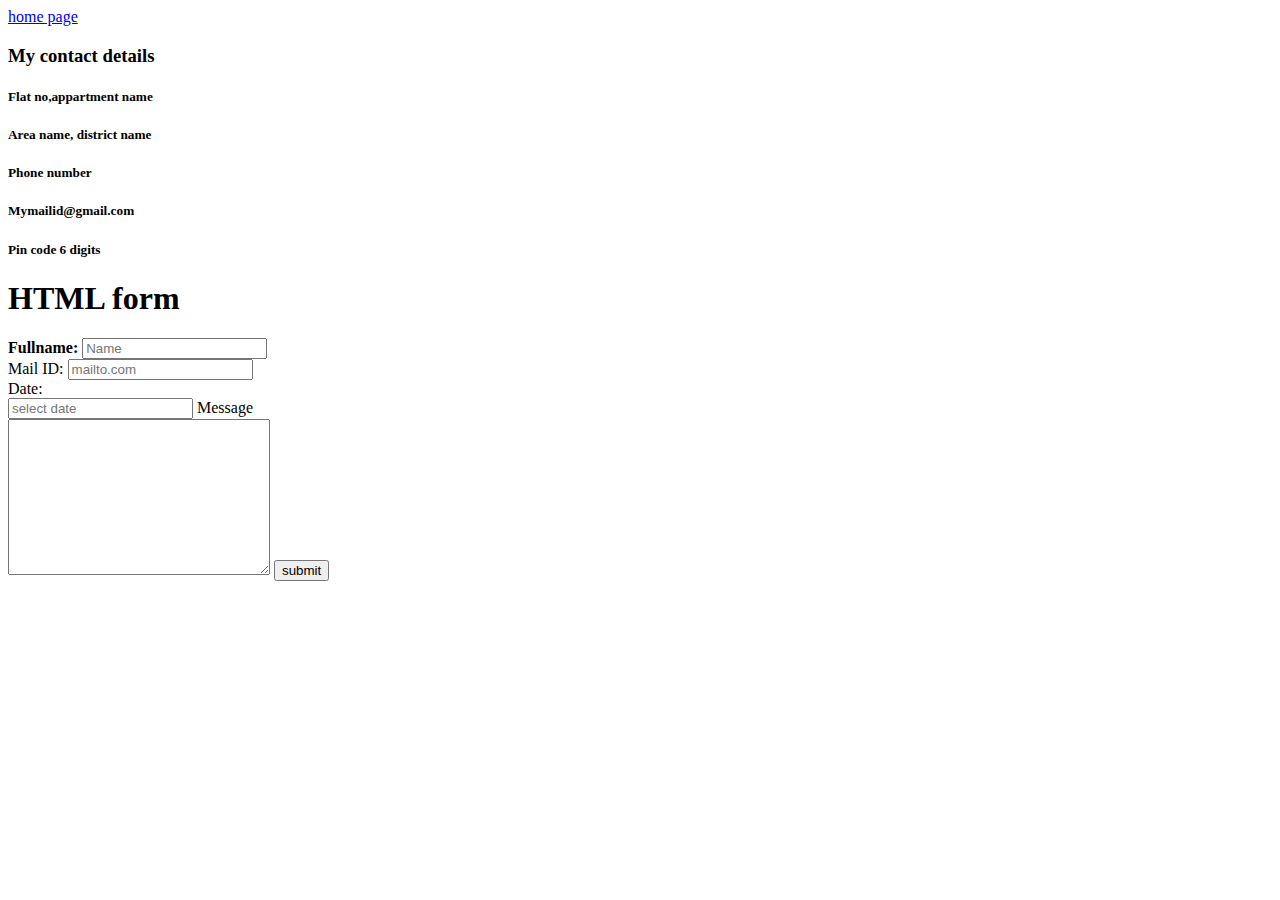
==== contact-me.html @ 114b53ef "add initial CV website file" ====
<!DOCTYPE html>
<html lang="en">
<head>
    <meta charset="UTF-8">
      <title>address</title>
</head>
<body>
    <a href="web.html">home page</a>
    <h3>My contact details</h3>
    <h5>Flat no,appartment name</h5>
    <h5>Area name, district name</h5>
    <h5>Phone number</h5>
    <h5>Mymailid@gmail.com</h5>
    <h5>Pin code 6 digits</h5>
    <h1>HTML form</h1>
    <form action="mailto:tamil@gmail.com" method="post">
<label for="Full Name"><b>Fullname:</b></label>
<input type="text" placeholder="Name" name="fname"/><br>
<label for="Mail ID"> Mail ID:</label>
<input type="text" placeholder="mailto.com" name="mail Id"><br>
<label for="Date"> Date:</label><br>
<input type="text"Placeholder="select date" Name="Date">
<label>Message </label><br>
<textarea name="message" id="message" cols="30" rows="10"></textarea>
<button>submit</button>

    </form>
    
</body>
</html>
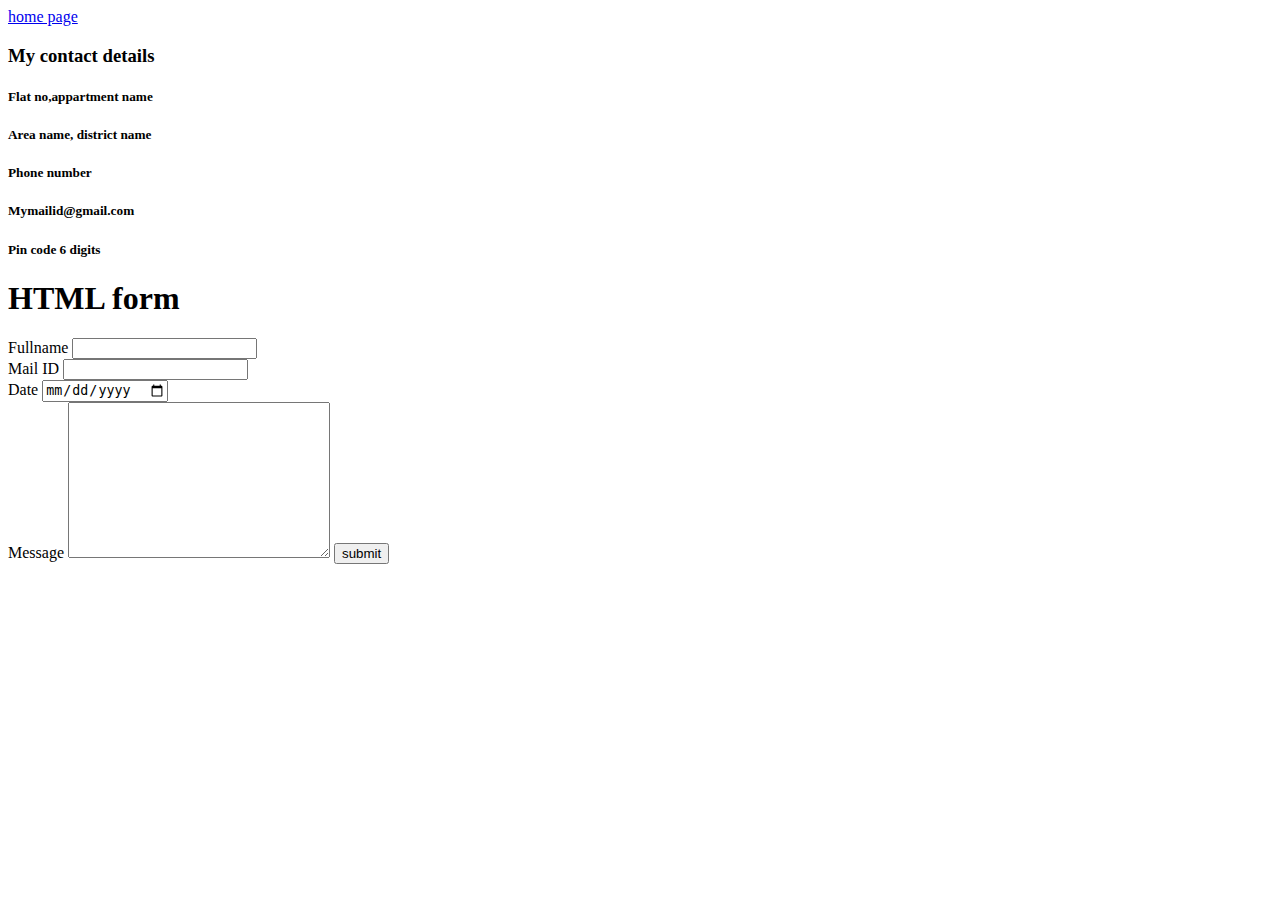
==== commit fb251733: "Add files via upload" ====
--- a/contact-me.html
+++ b/contact-me.html
@@ -1,4 +1,3 @@
-<!DOCTYPE html>
 <html lang="en">
 <head>
     <meta charset="UTF-8">
@@ -13,18 +12,16 @@
     <h5>Mymailid@gmail.com</h5>
     <h5>Pin code 6 digits</h5>
     <h1>HTML form</h1>
-    <form action="mailto:tamil@gmail.com" method="post">
-<label for="Full Name"><b>Fullname:</b></label>
-<input type="text" placeholder="Name" name="fname"/><br>
-<label for="Mail ID"> Mail ID:</label>
-<input type="text" placeholder="mailto.com" name="mail Id"><br>
-<label for="Date"> Date:</label><br>
-<input type="text"Placeholder="select date" Name="Date">
-<label>Message </label><br>
+    <form>
+<label>Fullname</label>
+<input type="text"><br>
+<label> Mail ID</label>
+<input type="text"><br>
+<label> Date</label>
+<input type="date"><br>
+<label>Message </label>
 <textarea name="message" id="message" cols="30" rows="10"></textarea>
 <button>submit</button>
-
-    </form>
-    
+    </form>    
 </body>
 </html>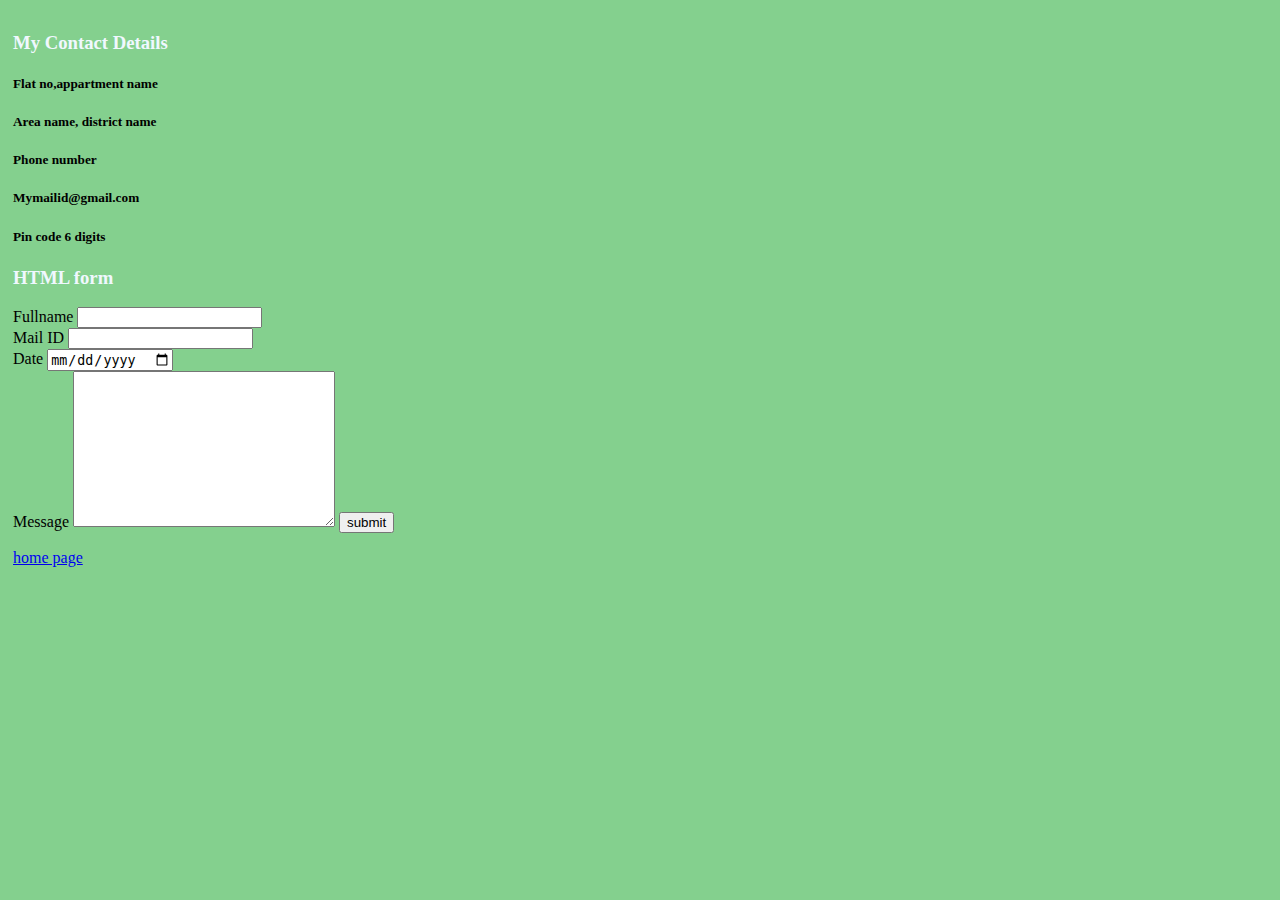
==== commit 1b613244: "Add files via upload" ====
--- a/contact-me.html
+++ b/contact-me.html
@@ -2,16 +2,16 @@
 <head>
     <meta charset="UTF-8">
       <title>address</title>
+      <link rel="stylesheet" href="css/style.css">
 </head>
 <body>
-    <a href="web.html">home page</a>
-    <h3>My contact details</h3>
+    <h3>My Contact Details</h3>
     <h5>Flat no,appartment name</h5>
     <h5>Area name, district name</h5>
     <h5>Phone number</h5>
     <h5>Mymailid@gmail.com</h5>
     <h5>Pin code 6 digits</h5>
-    <h1>HTML form</h1>
+    <h3>HTML form</h3>
     <form>
 <label>Fullname</label>
 <input type="text"><br>
@@ -22,6 +22,7 @@
 <label>Message </label>
 <textarea name="message" id="message" cols="30" rows="10"></textarea>
 <button>submit</button>
-    </form>    
+    </form>  
+    <a href="index.html">home page</a>  
 </body>
 </html>--- a/css/style.css
+++ b/css/style.css
@@ -0,0 +1,35 @@
+  body 
+{
+   background-color:#84d08e;
+   padding:5px;
+}
+hr
+{
+   border-style:none;
+   border-top-style:dotted;
+   width:50px;
+   border-width:5px;
+   color:white;
+}
+h3
+{
+    color:aliceblue;
+    display:block;
+    font-size:1.17em;
+    margin-block-start:1em;
+    margin-block-end:1em;
+    margin-inline-start:0px;
+    margin-inline-end:0px;
+    font-weight:bold;
+}
+h1
+{
+    color:aliceblue;
+    display:block;
+    font-size:2.17em;
+    margin-block-start:1em;
+    margin-block-end:1em;
+    margin-inline-start:0px;
+    margin-inline-end:0px;
+    font-weight:bold;
+}